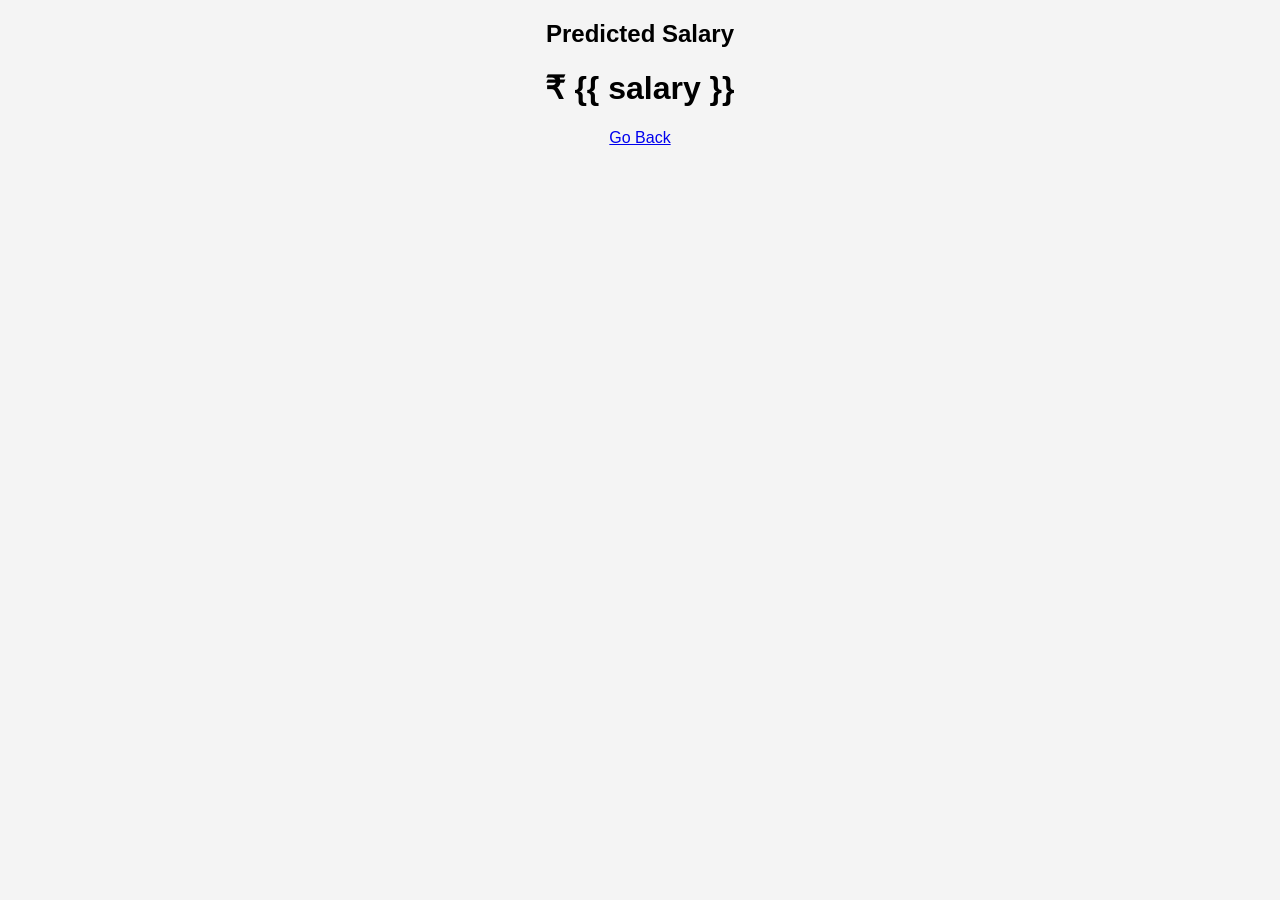
==== templates/result.html @ f5d6b490 "Initial commit - Salary Prediction Project" ====
<!DOCTYPE html>
<html>
<head>
    <title>Result</title>
    <link rel="stylesheet" href="/static/style.css">
</head>
<body>

<h2>Predicted Salary</h2>

<h1>₹ {{ salary }}</h1>

<a href="/">Go Back</a>

</body>
</html>
---- static/style.css ----
body {
    font-family: Arial;
    text-align: center;
    background-color: #f4f4f4;
}

form {
    background: white;
    padding: 20px;
    margin: 50px auto;
    width: 300px;
    border-radius: 10px;
}

input, button {
    width: 90%;
    padding: 10px;
    margin: 10px;
}

button {
    background-color: blue;
    color: white;
    border: none;
}
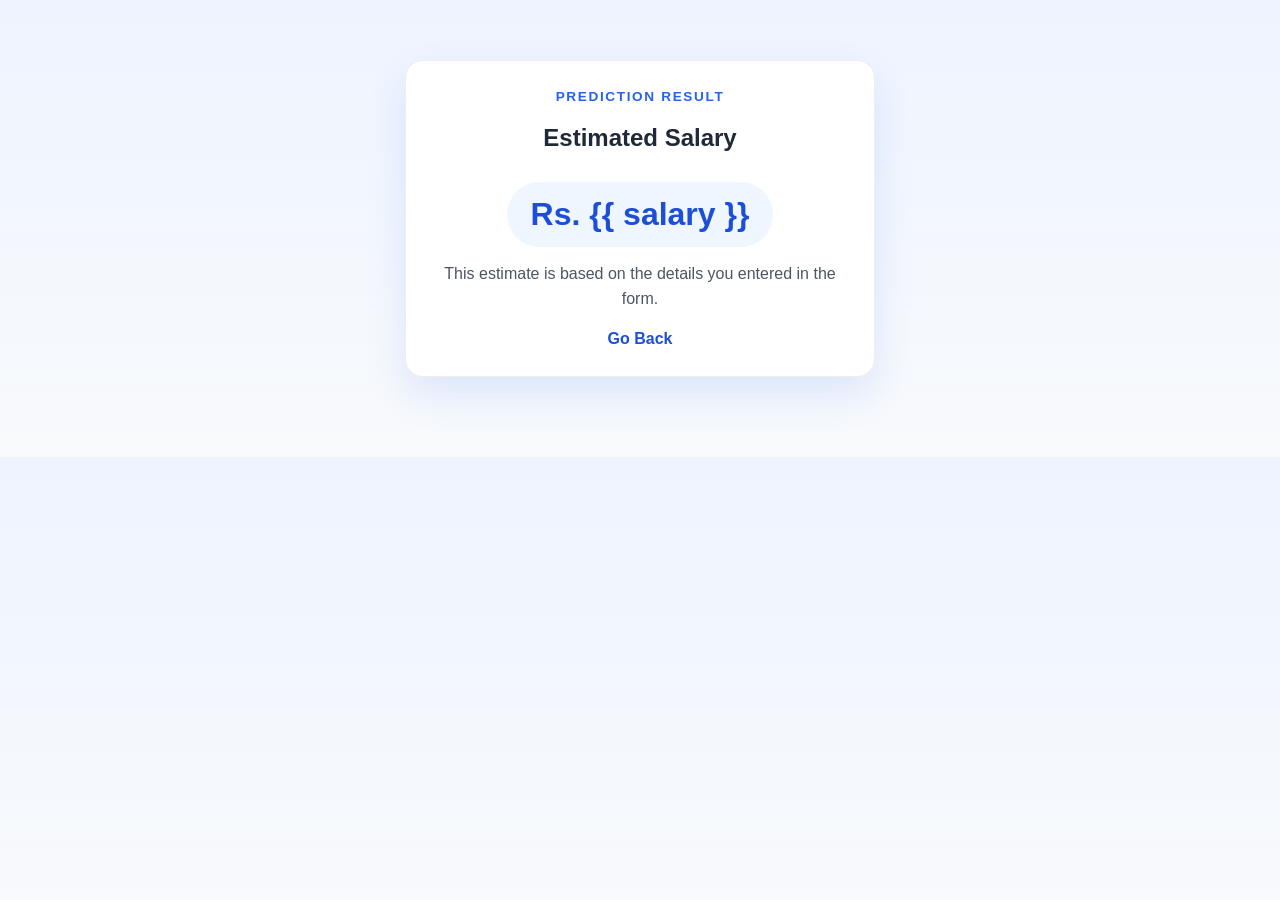
==== commit bf17265a: "Updated UI and improved prediction logic" ====
--- a/templates/result.html
+++ b/templates/result.html
@@ -5,12 +5,14 @@
     <link rel="stylesheet" href="/static/style.css">
 </head>
 <body>
-
-<h2>Predicted Salary</h2>
-
-<h1>₹ {{ salary }}</h1>
-
-<a href="/">Go Back</a>
-
+    <div class="page-shell">
+        <section class="result-card">
+            <p class="eyebrow">Prediction Result</p>
+            <h2>Estimated Salary</h2>
+            <div class="salary-pill">Rs. {{ salary }}</div>
+            <p class="hero-copy">This estimate is based on the details you entered in the form.</p>
+            <a class="back-link" href="/">Go Back</a>
+        </section>
+    </div>
 </body>
-</html>+</html>
--- a/static/style.css
+++ b/static/style.css
@@ -1,25 +1,151 @@
 body {
-    font-family: Arial;
-    text-align: center;
-    background-color: #f4f4f4;
+    font-family: "Segoe UI", Arial, sans-serif;
+    color: #1f2937;
+    background: linear-gradient(180deg, #eef4ff 0%, #f8fafc 100%);
+    margin: 0;
+    padding: 30px 20px 50px;
 }
 
-form {
-    background: white;
-    padding: 20px;
-    margin: 50px auto;
-    width: 300px;
+.page-shell {
+    max-width: 1100px;
+    margin: 0 auto;
+    text-align: center;
+}
+
+.hero {
+    max-width: 760px;
+    margin: 0 auto 28px;
+}
+
+.eyebrow {
+    margin: 0 0 8px;
+    font-size: 0.85rem;
+    font-weight: 700;
+    letter-spacing: 0.12em;
+    text-transform: uppercase;
+    color: #2563eb;
+}
+
+.hero h1 {
+    margin: 0;
+    font-size: clamp(2rem, 4vw, 2.8rem);
+    line-height: 1.15;
+}
+
+.hero-copy {
+    max-width: 620px;
+    margin: 14px auto 0;
+    color: #4b5563;
+    line-height: 1.6;
+}
+
+.form-card,
+.result-card {
+    background: rgba(255, 255, 255, 0.95);
+    padding: 28px 24px;
+    margin: 30px auto;
+    width: min(420px, calc(100% - 20px));
+    border-radius: 18px;
+    box-shadow: 0 18px 40px rgba(37, 99, 235, 0.12);
+    border: 1px solid rgba(148, 163, 184, 0.18);
+}
+
+.field-group {
+    text-align: left;
+}
+
+label {
+    display: block;
+    margin: 6px 0 6px 10px;
+    font-weight: 600;
+    color: #334155;
+}
+
+input, select, button {
+    width: 90%;
+    padding: 12px 14px;
+    margin: 10px;
+    border-radius: 12px;
+    border: 1px solid #cbd5e1;
+    box-sizing: border-box;
+    font-size: 0.98rem;
+}
+
+input:focus,
+select:focus {
+    outline: none;
+    border-color: #2563eb;
+    box-shadow: 0 0 0 4px rgba(37, 99, 235, 0.12);
+}
+
+button {
+    background: linear-gradient(135deg, #2563eb, #1d4ed8);
+    color: white;
+    border: none;
+    cursor: pointer;
+    font-weight: 700;
+    transition: transform 0.15s ease, box-shadow 0.15s ease;
+}
+
+button:hover {
+    transform: translateY(-1px);
+    box-shadow: 0 10px 20px rgba(37, 99, 235, 0.22);
+}
+
+.error-message {
+    max-width: 500px;
+    margin: 0 auto 20px;
+    padding: 12px 16px;
+    background: #fde2e4;
+    color: #9d0208;
+    border-radius: 10px;
+    font-weight: bold;
+}
+
+.chart-section {
+    max-width: 1100px;
+    margin: 40px auto 0;
+}
+
+.chart-grid {
+    display: grid;
+    grid-template-columns: repeat(auto-fit, minmax(280px, 1fr));
+    gap: 20px;
+    margin-top: 20px;
+}
+
+.chart-card {
+    background: rgba(255, 255, 255, 0.95);
+    border-radius: 18px;
+    padding: 14px;
+    box-shadow: 0 12px 28px rgba(15, 23, 42, 0.08);
+}
+
+.chart-card img {
+    width: 100%;
+    height: auto;
     border-radius: 10px;
 }
 
-input, button {
-    width: 90%;
-    padding: 10px;
-    margin: 10px;
+.salary-pill {
+    display: inline-block;
+    margin-top: 10px;
+    padding: 14px 24px;
+    border-radius: 999px;
+    background: #eff6ff;
+    color: #1d4ed8;
+    font-size: clamp(1.4rem, 4vw, 2rem);
+    font-weight: 800;
 }
 
-button {
-    background-color: blue;
-    color: white;
-    border: none;
-}+.back-link {
+    display: inline-block;
+    margin-top: 18px;
+    color: #1d4ed8;
+    font-weight: 700;
+    text-decoration: none;
+}
+
+.back-link:hover {
+    text-decoration: underline;
+}
